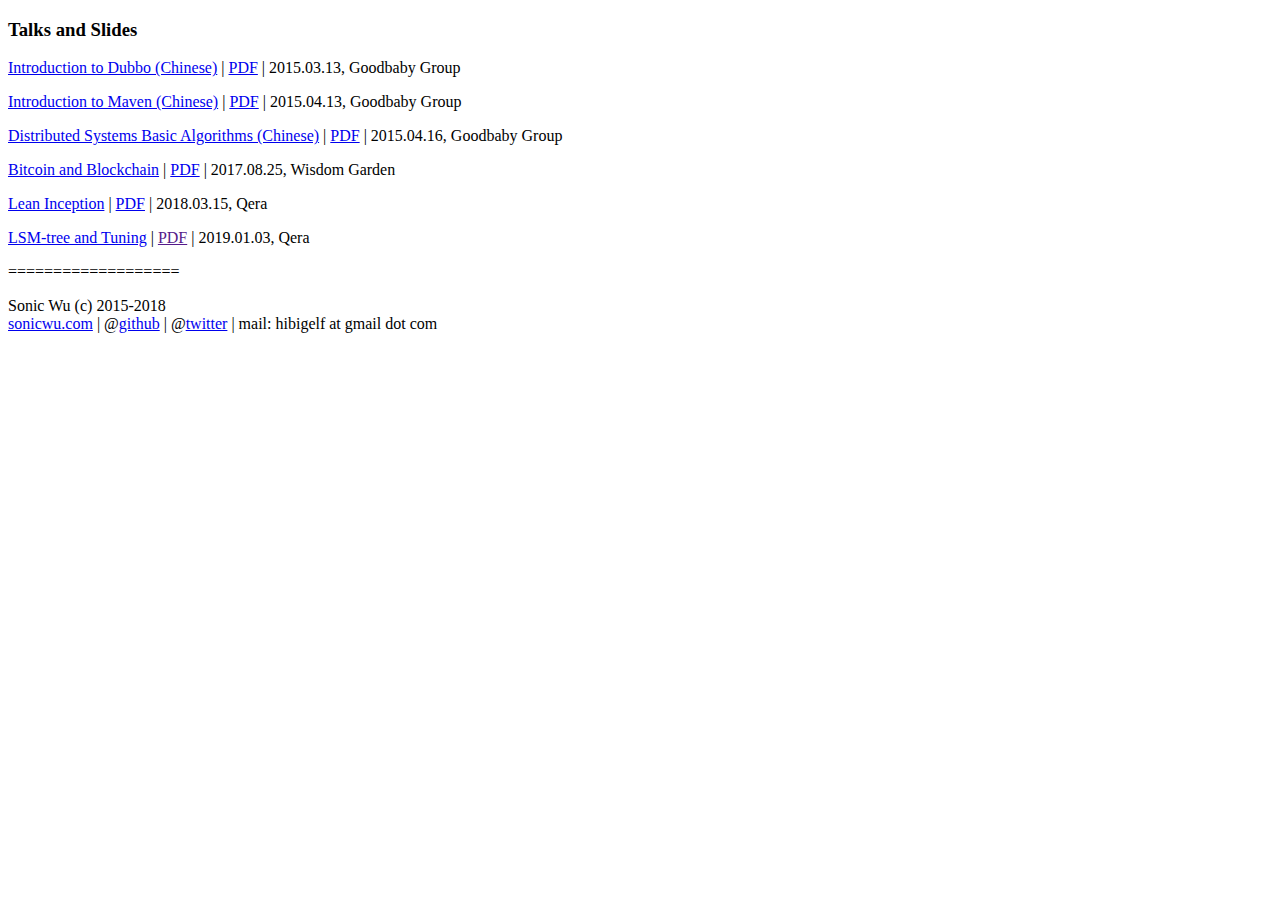
==== index.html @ 244063ee "Add a new slide which named lsm-tree and tuning" ====
<!doctype html>  
<html lang="en">
<head>
  <title>Sonic Wu :: Talks</title>
</head>
<body>
  <h3>Talks and Slides</h3>
  <p>
    <a href="intro-to-dubbo/index.html">Introduction to Dubbo (Chinese)</a> | <a href="intro-to-dubbo/intro-to-dubbo.pdf">PDF</a> | 2015.03.13, Goodbaby Group
  </p>
  <p>
    <a href="intro-to-maven/index.html">Introduction to Maven (Chinese)</a> | <a href="intro-to-maven/intro-to-maven.pdf">PDF</a> | 2015.04.13, Goodbaby Group
  </p>
  <p>
    <a href="distributed-systems-basic-algorithms/index.html">Distributed Systems Basic Algorithms (Chinese)</a> | <a href="distributed-systems-basic-algorithms/distributed-systems-basic-algorithms.pdf">PDF</a> | 2015.04.16, Goodbaby Group
  </p>
  <p>
    <a href="bitcoin-and-blockchain/index.html">Bitcoin and Blockchain</a> | <a href="bitcoin-and-blockchain/bitcoin-and-blockchain.pdf">PDF</a> | 2017.08.25, Wisdom Garden
  </p>
  <p>
    <a href="#">Lean Inception</a> | <a href="#">PDF</a> | 2018.03.15, Qera
  </p>
  <p>
    <a href="lsm-tree-and-tuning/index.html">LSM-tree and Tuning</a> | <a href="">PDF</a> | 2019.01.03, Qera
  </p>
  <p>
    ===================
  </p>
  <p>
    Sonic Wu (c) 2015-2018 <br />
    <a href="http://sonicwu.com">sonicwu.com</a> | @<a href="http://github.com/sonicwu">github</a> | @<a href="http://twitter.com/sonicwu">twitter</a> | mail: hibigelf at gmail dot com
  </p>

  <script>
    (function(i,s,o,g,r,a,m){i['GoogleAnalyticsObject']=r;i[r]=i[r]||function(){
    (i[r].q=i[r].q||[]).push(arguments)},i[r].l=1*new Date();a=s.createElement(o),
    m=s.getElementsByTagName(o)[0];a.async=1;a.src=g;m.parentNode.insertBefore(a,m)
    })(window,document,'script','//www.google-analytics.com/analytics.js','ga');

    ga('create', 'UA-61870469-1', 'auto');
    ga('send', 'pageview');
  </script>
</body>
</html>
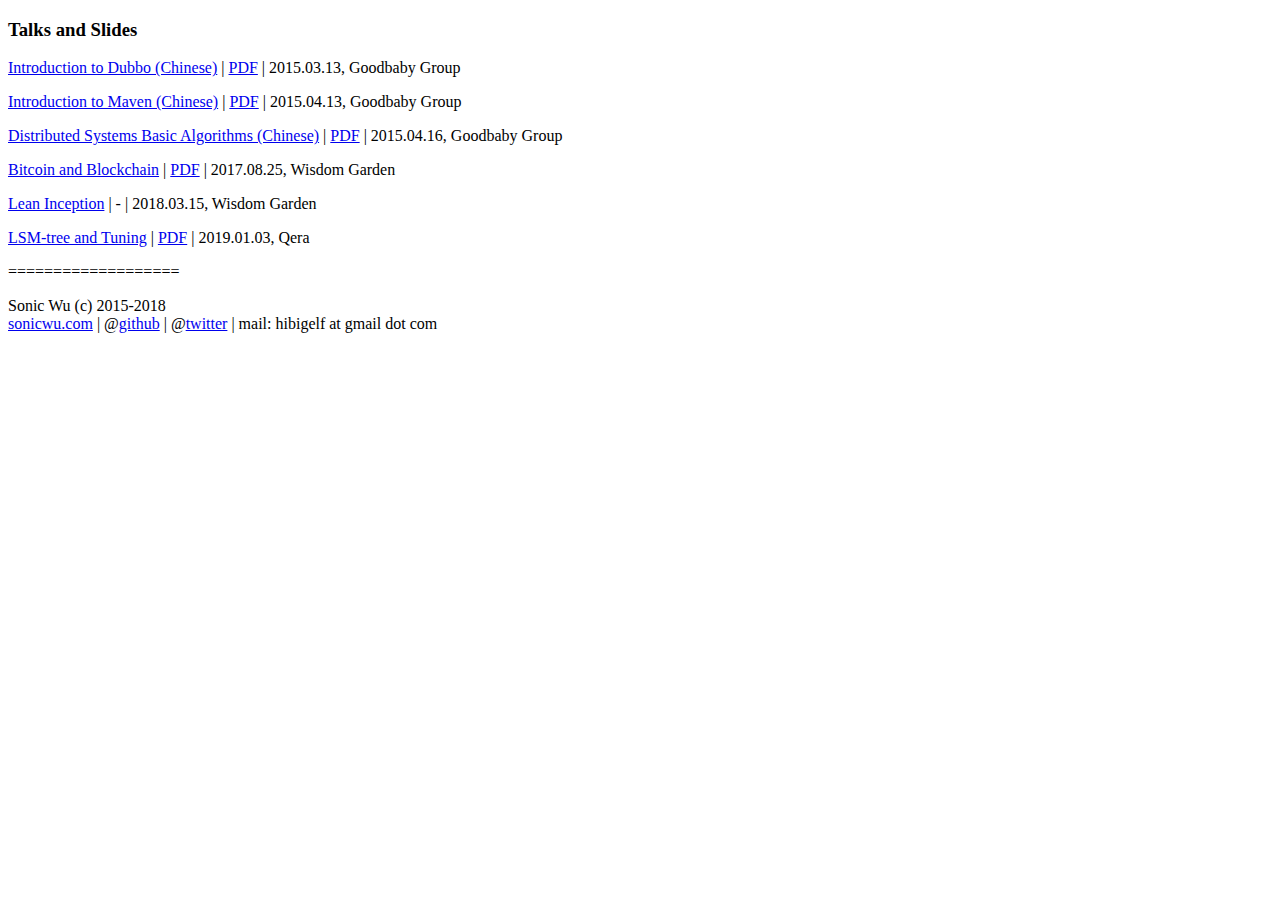
==== commit a92ef08a: "Add pdf version of lsm-tree slide" ====
--- a/index.html
+++ b/index.html
@@ -18,10 +18,10 @@
     <a href="bitcoin-and-blockchain/index.html">Bitcoin and Blockchain</a> | <a href="bitcoin-and-blockchain/bitcoin-and-blockchain.pdf">PDF</a> | 2017.08.25, Wisdom Garden
   </p>
   <p>
-    <a href="#">Lean Inception</a> | <a href="#">PDF</a> | 2018.03.15, Qera
+    <a href="#">Lean Inception</a> | - | 2018.03.15, Wisdom Garden
   </p>
   <p>
-    <a href="lsm-tree-and-tuning/index.html">LSM-tree and Tuning</a> | <a href="">PDF</a> | 2019.01.03, Qera
+    <a href="lsm-tree-and-tuning/index.html">LSM-tree and Tuning</a> | <a href="lsm-tree-and-tuning/lsm-tree-and-tuning.pdf">PDF</a> | 2019.01.03, Qera
   </p>
   <p>
     ===================
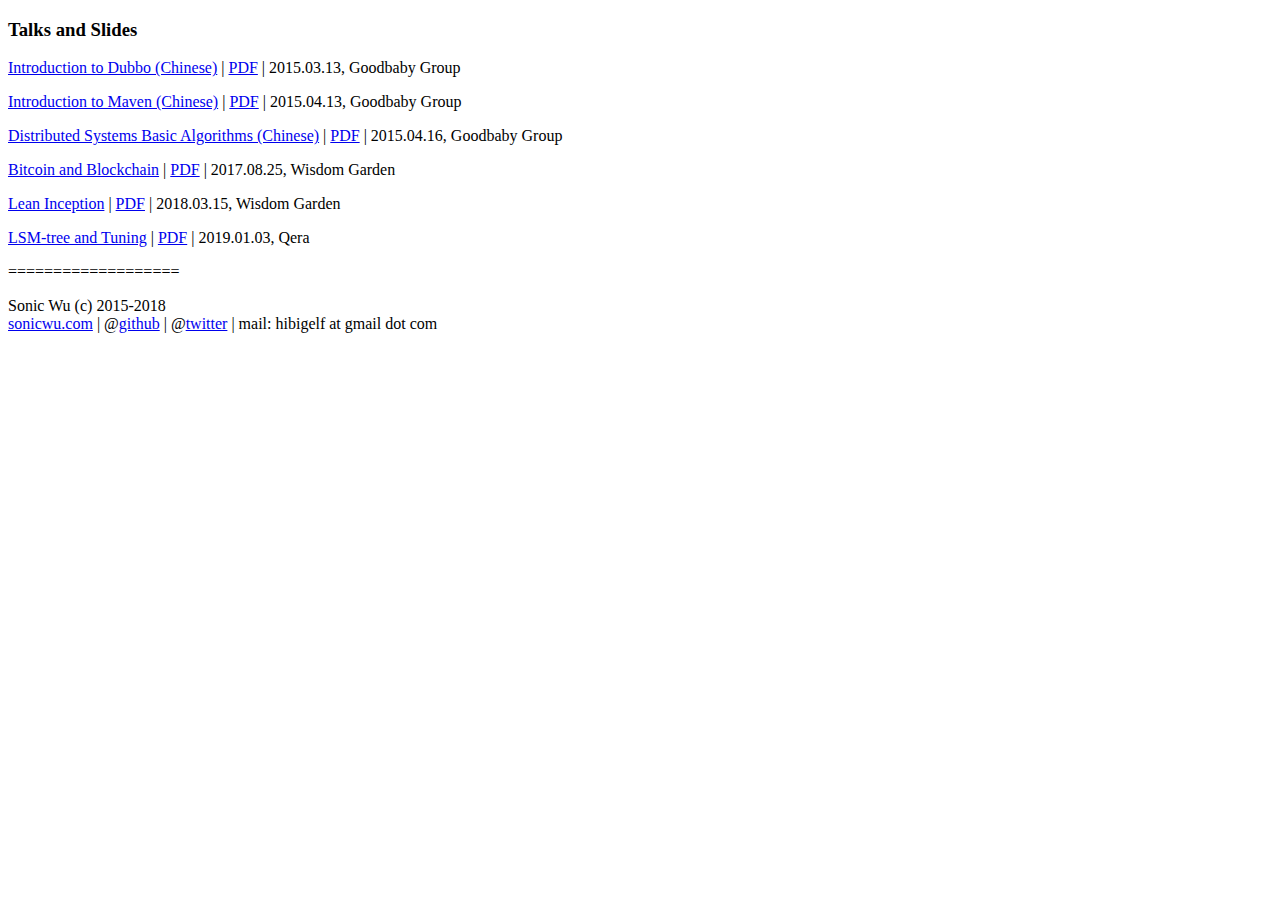
==== commit d5268b6d: "Add a new slide for lean inception" ====
--- a/index.html
+++ b/index.html
@@ -18,7 +18,7 @@
     <a href="bitcoin-and-blockchain/index.html">Bitcoin and Blockchain</a> | <a href="bitcoin-and-blockchain/bitcoin-and-blockchain.pdf">PDF</a> | 2017.08.25, Wisdom Garden
   </p>
   <p>
-    <a href="#">Lean Inception</a> | - | 2018.03.15, Wisdom Garden
+    <a href="lean-inception/index.html">Lean Inception</a> | <a href="#">PDF</a> | 2018.03.15, Wisdom Garden
   </p>
   <p>
     <a href="lsm-tree-and-tuning/index.html">LSM-tree and Tuning</a> | <a href="lsm-tree-and-tuning/lsm-tree-and-tuning.pdf">PDF</a> | 2019.01.03, Qera
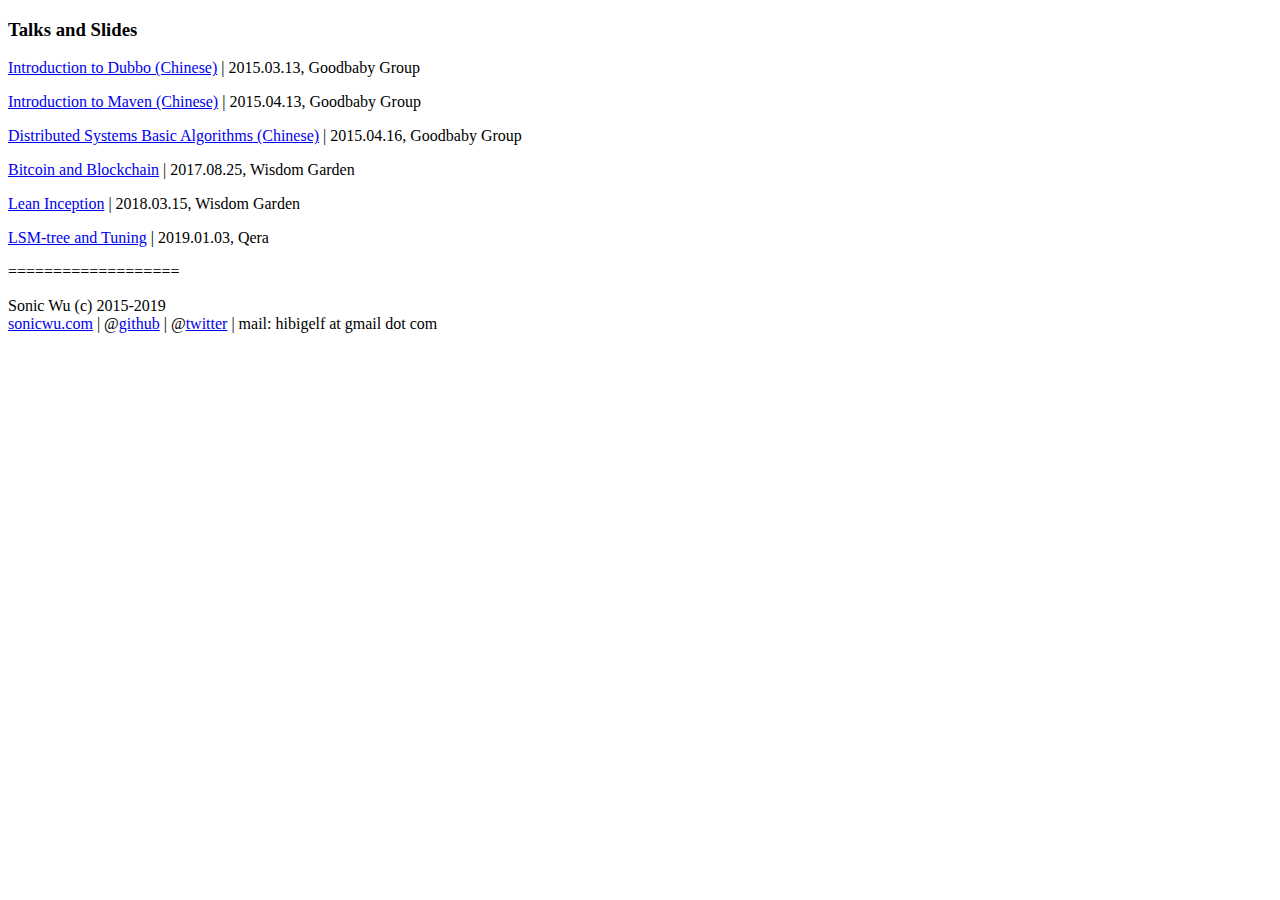
==== commit 0375cf34: "Removed all pdf version of slides" ====
--- a/index.html
+++ b/index.html
@@ -6,28 +6,28 @@
 <body>
   <h3>Talks and Slides</h3>
   <p>
-    <a href="intro-to-dubbo/index.html">Introduction to Dubbo (Chinese)</a> | <a href="intro-to-dubbo/intro-to-dubbo.pdf">PDF</a> | 2015.03.13, Goodbaby Group
+    <a href="intro-to-dubbo/index.html">Introduction to Dubbo (Chinese)</a> | 2015.03.13, Goodbaby Group
   </p>
   <p>
-    <a href="intro-to-maven/index.html">Introduction to Maven (Chinese)</a> | <a href="intro-to-maven/intro-to-maven.pdf">PDF</a> | 2015.04.13, Goodbaby Group
+    <a href="intro-to-maven/index.html">Introduction to Maven (Chinese)</a> | 2015.04.13, Goodbaby Group
   </p>
   <p>
-    <a href="distributed-systems-basic-algorithms/index.html">Distributed Systems Basic Algorithms (Chinese)</a> | <a href="distributed-systems-basic-algorithms/distributed-systems-basic-algorithms.pdf">PDF</a> | 2015.04.16, Goodbaby Group
+    <a href="distributed-systems-basic-algorithms/index.html">Distributed Systems Basic Algorithms (Chinese)</a> | 2015.04.16, Goodbaby Group
   </p>
   <p>
-    <a href="bitcoin-and-blockchain/index.html">Bitcoin and Blockchain</a> | <a href="bitcoin-and-blockchain/bitcoin-and-blockchain.pdf">PDF</a> | 2017.08.25, Wisdom Garden
+    <a href="bitcoin-and-blockchain/index.html">Bitcoin and Blockchain</a> | 2017.08.25, Wisdom Garden
   </p>
   <p>
-    <a href="lean-inception/index.html">Lean Inception</a> | <a href="#">PDF</a> | 2018.03.15, Wisdom Garden
+    <a href="lean-inception/index.html">Lean Inception</a> | 2018.03.15, Wisdom Garden
   </p>
   <p>
-    <a href="lsm-tree-and-tuning/index.html">LSM-tree and Tuning</a> | <a href="lsm-tree-and-tuning/lsm-tree-and-tuning.pdf">PDF</a> | 2019.01.03, Qera
+    <a href="lsm-tree-and-tuning/index.html">LSM-tree and Tuning</a> | 2019.01.03, Qera
   </p>
   <p>
     ===================
   </p>
   <p>
-    Sonic Wu (c) 2015-2018 <br />
+    Sonic Wu (c) 2015-2019 <br />
     <a href="http://sonicwu.com">sonicwu.com</a> | @<a href="http://github.com/sonicwu">github</a> | @<a href="http://twitter.com/sonicwu">twitter</a> | mail: hibigelf at gmail dot com
   </p>
 
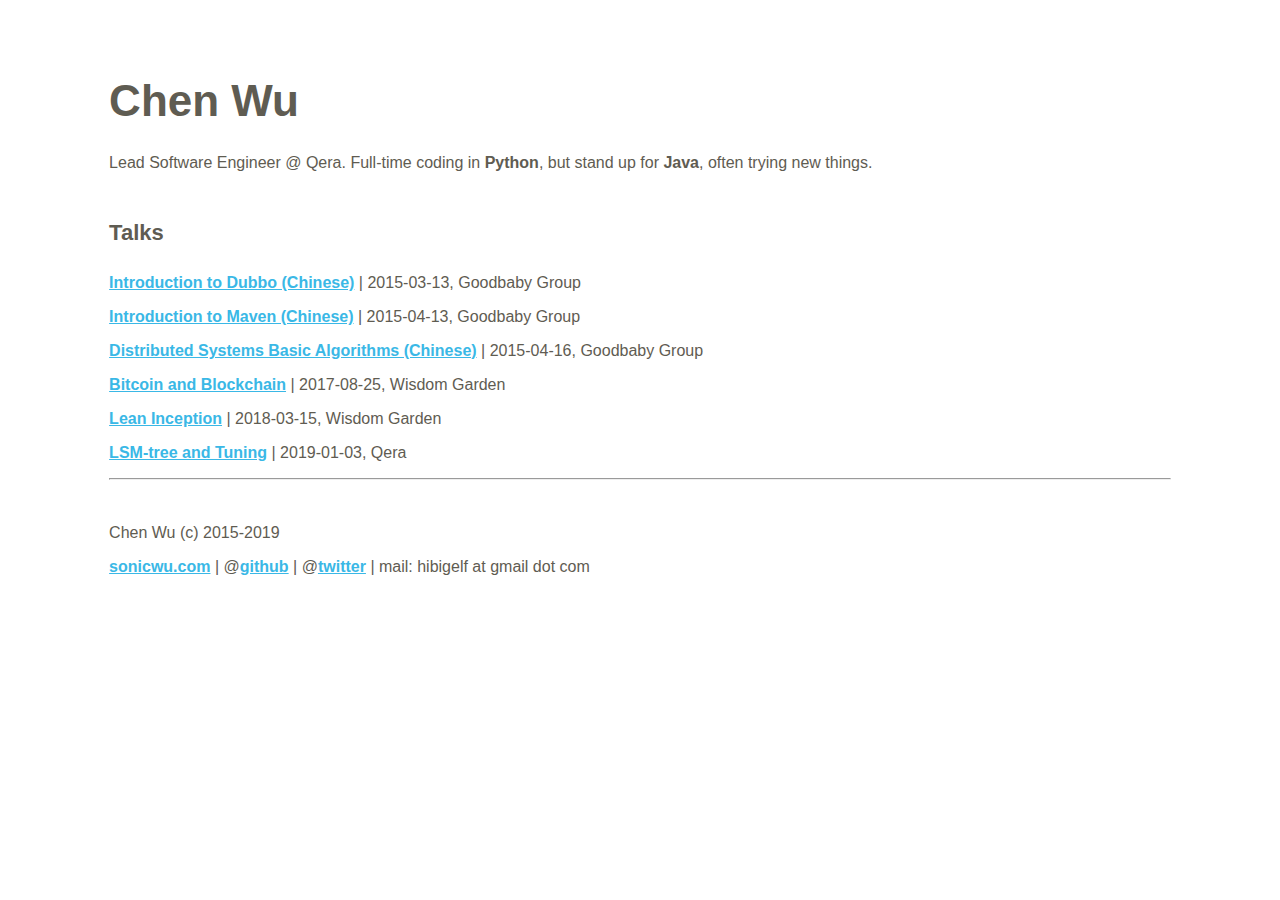
==== commit 0444297b: "Added some new styles for main page" ====
--- a/index.html
+++ b/index.html
@@ -1,35 +1,49 @@
 <!doctype html>  
 <html lang="en">
 <head>
-  <title>Sonic Wu :: Talks</title>
+  <meta charset="utf-8">
+  <meta name="viewport" content="width=device-width, initial-scale=1.0, maximum-scale=1.0, user-scalable=no">
+
+  <title>Chen Wu</title>
+  <meta name="author" content="Chen Wu">
+
+  <link rel="stylesheet" href="assets/css/common.css">
+  <link rel="stylesheet" href="assets/css/index.css">
 </head>
 <body>
-  <h3>Talks and Slides</h3>
-  <p>
-    <a href="intro-to-dubbo/index.html">Introduction to Dubbo (Chinese)</a> | 2015.03.13, Goodbaby Group
-  </p>
-  <p>
-    <a href="intro-to-maven/index.html">Introduction to Maven (Chinese)</a> | 2015.04.13, Goodbaby Group
-  </p>
-  <p>
-    <a href="distributed-systems-basic-algorithms/index.html">Distributed Systems Basic Algorithms (Chinese)</a> | 2015.04.16, Goodbaby Group
-  </p>
-  <p>
-    <a href="bitcoin-and-blockchain/index.html">Bitcoin and Blockchain</a> | 2017.08.25, Wisdom Garden
-  </p>
-  <p>
-    <a href="lean-inception/index.html">Lean Inception</a> | 2018.03.15, Wisdom Garden
-  </p>
-  <p>
-    <a href="lsm-tree-and-tuning/index.html">LSM-tree and Tuning</a> | 2019.01.03, Qera
-  </p>
-  <p>
-    ===================
-  </p>
-  <p>
-    Sonic Wu (c) 2015-2019 <br />
-    <a href="http://sonicwu.com">sonicwu.com</a> | @<a href="http://github.com/sonicwu">github</a> | @<a href="http://twitter.com/sonicwu">twitter</a> | mail: hibigelf at gmail dot com
-  </p>
+  <div class="container">
+    <h1>Chen Wu</h1>
+    <p>Lead Software Engineer @ Qera. Full-time coding in <b>Python</b>, but stand up for <b>Java</b>, often trying new things.</p>
+
+    <h3>Talks</h3>
+    <p>
+      <a href="intro-to-dubbo/index.html">Introduction to Dubbo (Chinese)</a> | 2015-03-13, Goodbaby Group
+    </p>
+    <p>
+      <a href="intro-to-maven/index.html">Introduction to Maven (Chinese)</a> | 2015-04-13, Goodbaby Group
+    </p>
+    <p>
+      <a href="distributed-systems-basic-algorithms/index.html">Distributed Systems Basic Algorithms (Chinese)</a> | 2015-04-16, Goodbaby Group
+    </p>
+    <p>
+      <a href="bitcoin-and-blockchain/index.html">Bitcoin and Blockchain</a> | 2017-08-25, Wisdom Garden
+    </p>
+    <p>
+      <a href="lean-inception/index.html">Lean Inception</a> | 2018-03-15, Wisdom Garden
+    </p>
+    <p>
+      <a href="lsm-tree-and-tuning/index.html">LSM-tree and Tuning</a> | 2019-01-03, Qera
+    </p>
+
+    <hr/>
+
+    <div class="footer">
+      <p>Chen Wu (c) 2015-2019</p>
+      <p>
+        <a href="http://sonicwu.com">sonicwu.com</a> | @<a href="http://github.com/sonicwu">github</a> | @<a href="http://twitter.com/sonicwu">twitter</a> | mail: hibigelf at gmail dot com
+      </p>
+    </div>
+  </div>
 
   <script>
     (function(i,s,o,g,r,a,m){i['GoogleAnalyticsObject']=r;i[r]=i[r]||function(){
--- a/assets/css/common.css
+++ b/assets/css/common.css
@@ -0,0 +1,20 @@
+u {
+    color: #FA5858;
+    text-decoration: none;
+}
+.flex-box {
+    display: -webkit-flex;
+    display: flex;
+    justify-content: space-between;
+}
+.vertical-center {
+    display: -webkit-flex;
+    display: flex;
+    align-items: center;
+}
+.left {
+    float: left;
+}
+.right {
+    float: right;
+}--- a/assets/css/index.css
+++ b/assets/css/index.css
@@ -0,0 +1,28 @@
+body {
+    font-size: 16px;
+    font-family: 'Open Sans', sans-serif;
+    color: #5F5C52;
+}
+a {
+    color: #3AB8E6;
+    font-weight: bold;
+}
+a:hover {
+    color: #2A7692;
+}
+h1 {
+    font-size: 44px;
+    margin-top: 28px;
+    margin-bottom: 28px;
+}
+h3 {
+    font-size: 22px;
+    margin-top:48px;
+    margin-bottom:28px;
+}
+.container {
+    margin: 6% 8%;
+}
+.footer {
+    margin: 44px 0;
+}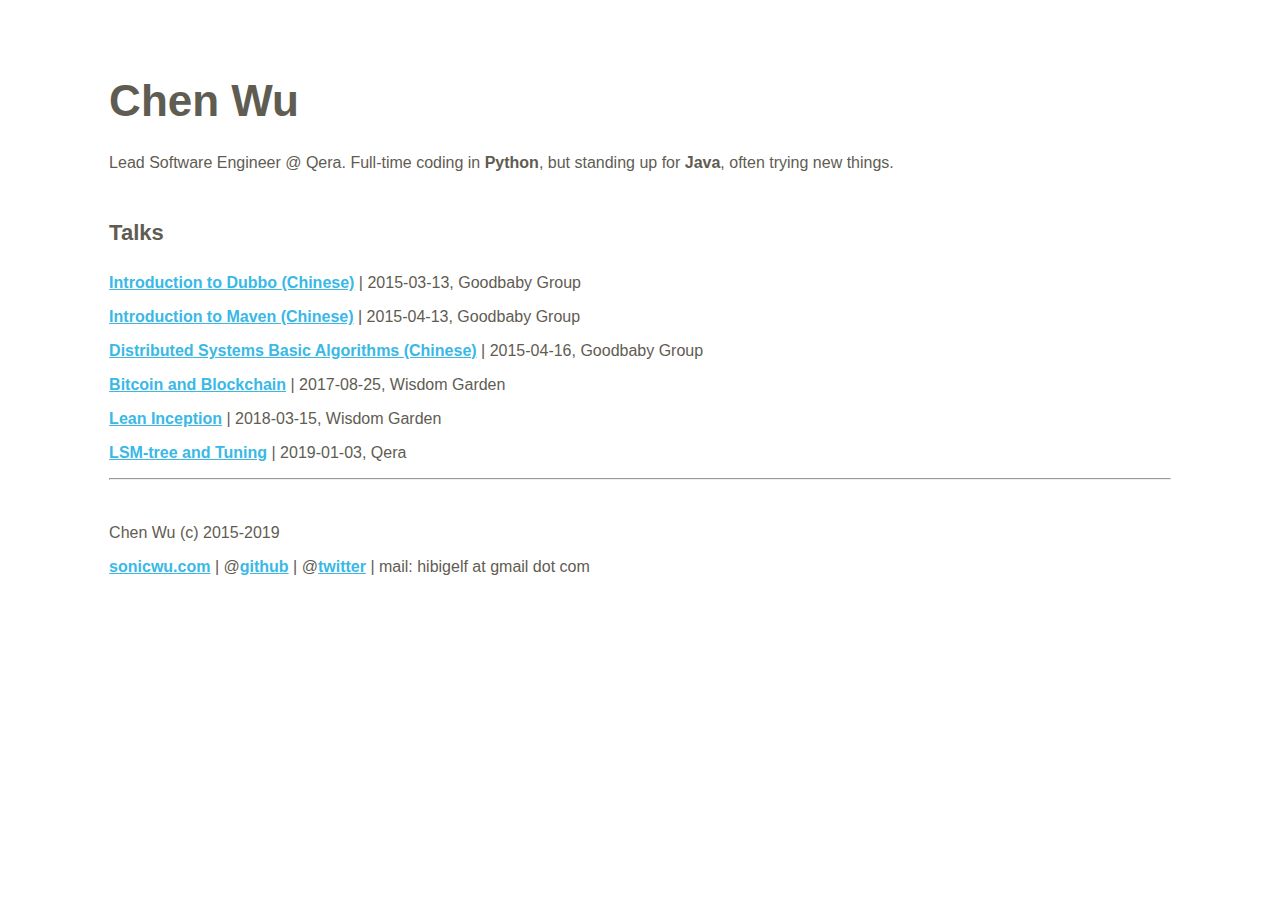
==== commit dc8323a0: "Fixed typo" ====
--- a/index.html
+++ b/index.html
@@ -13,7 +13,7 @@
 <body>
   <div class="container">
     <h1>Chen Wu</h1>
-    <p>Lead Software Engineer @ Qera. Full-time coding in <b>Python</b>, but stand up for <b>Java</b>, often trying new things.</p>
+    <p>Lead Software Engineer @ Qera. Full-time coding in <b>Python</b>, but standing up for <b>Java</b>, often trying new things.</p>
 
     <h3>Talks</h3>
     <p>
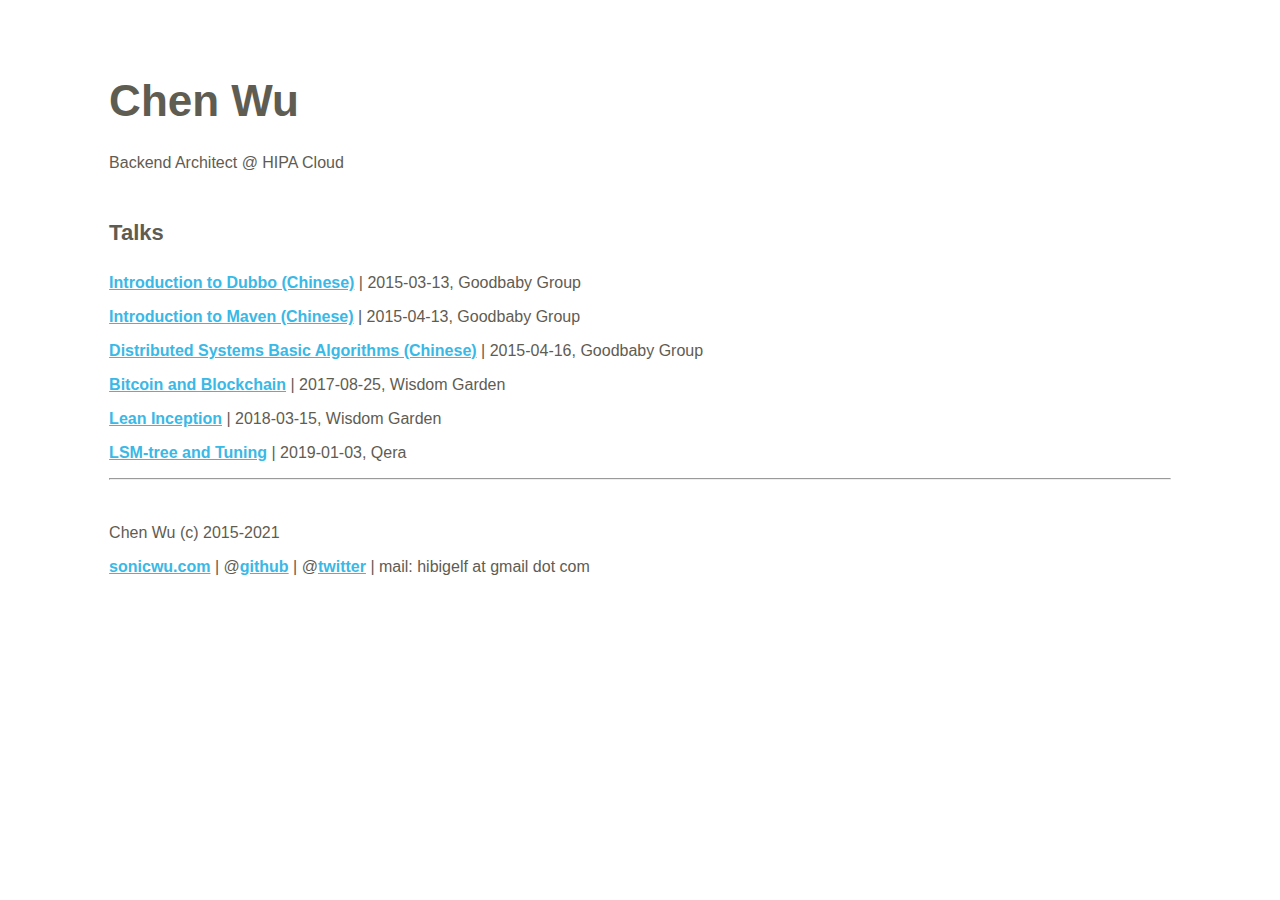
==== commit 37c0b162: "Update work info" ====
--- a/index.html
+++ b/index.html
@@ -13,7 +13,7 @@
 <body>
   <div class="container">
     <h1>Chen Wu</h1>
-    <p>Lead Software Engineer @ Qera. Full-time coding in <b>Python</b>, but standing up for <b>Java</b>, often trying new things.</p>
+    <p>Backend Architect @ HIPA Cloud</p>
 
     <h3>Talks</h3>
     <p>
@@ -38,7 +38,7 @@
     <hr/>
 
     <div class="footer">
-      <p>Chen Wu (c) 2015-2019</p>
+      <p>Chen Wu (c) 2015-2021</p>
       <p>
         <a href="http://sonicwu.com">sonicwu.com</a> | @<a href="http://github.com/sonicwu">github</a> | @<a href="http://twitter.com/sonicwu">twitter</a> | mail: hibigelf at gmail dot com
       </p>
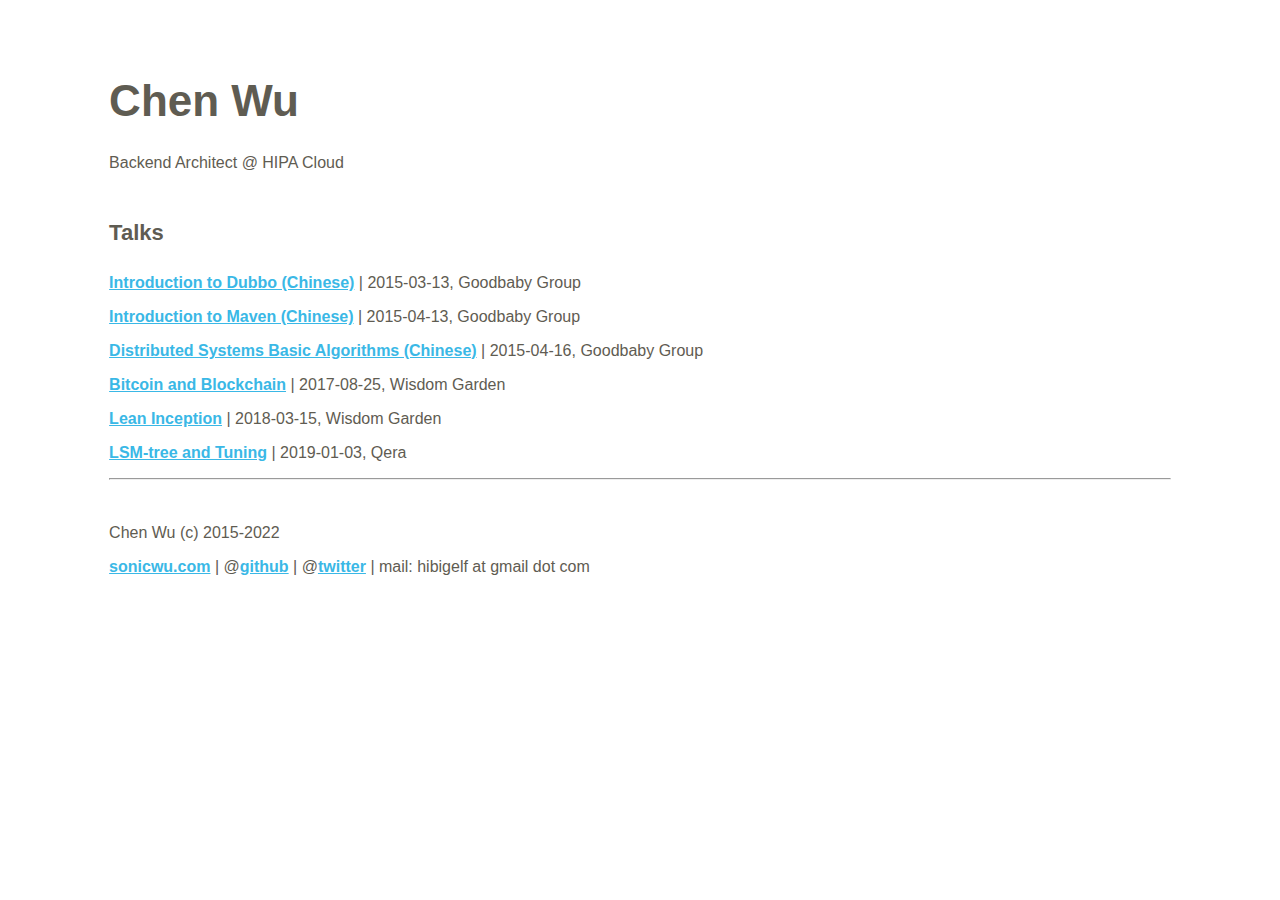
==== commit 3a6c847c: "open link in a new tab" ====
--- a/index.html
+++ b/index.html
@@ -17,30 +17,30 @@
 
     <h3>Talks</h3>
     <p>
-      <a href="intro-to-dubbo/index.html">Introduction to Dubbo (Chinese)</a> | 2015-03-13, Goodbaby Group
+      <a href="intro-to-dubbo/index.html" target="_blank">Introduction to Dubbo (Chinese)</a> | 2015-03-13, Goodbaby Group
     </p>
     <p>
-      <a href="intro-to-maven/index.html">Introduction to Maven (Chinese)</a> | 2015-04-13, Goodbaby Group
+      <a href="intro-to-maven/index.html"  target="_blank">Introduction to Maven (Chinese)</a> | 2015-04-13, Goodbaby Group
     </p>
     <p>
-      <a href="distributed-systems-basic-algorithms/index.html">Distributed Systems Basic Algorithms (Chinese)</a> | 2015-04-16, Goodbaby Group
+      <a href="distributed-systems-basic-algorithms/index.html" target="_blank">Distributed Systems Basic Algorithms (Chinese)</a> | 2015-04-16, Goodbaby Group
     </p>
     <p>
-      <a href="bitcoin-and-blockchain/index.html">Bitcoin and Blockchain</a> | 2017-08-25, Wisdom Garden
+      <a href="bitcoin-and-blockchain/index.html" target="_blank">Bitcoin and Blockchain</a> | 2017-08-25, Wisdom Garden
     </p>
     <p>
-      <a href="lean-inception/index.html">Lean Inception</a> | 2018-03-15, Wisdom Garden
+      <a href="lean-inception/index.html" target="_blank">Lean Inception</a> | 2018-03-15, Wisdom Garden
     </p>
     <p>
-      <a href="lsm-tree-and-tuning/index.html">LSM-tree and Tuning</a> | 2019-01-03, Qera
+      <a href="lsm-tree-and-tuning/index.html" target="_blank">LSM-tree and Tuning</a> | 2019-01-03, Qera
     </p>
 
     <hr/>
 
     <div class="footer">
-      <p>Chen Wu (c) 2015-2021</p>
+      <p>Chen Wu (c) 2015-2022</p>
       <p>
-        <a href="http://sonicwu.com">sonicwu.com</a> | @<a href="http://github.com/sonicwu">github</a> | @<a href="http://twitter.com/sonicwu">twitter</a> | mail: hibigelf at gmail dot com
+        <a href="http://sonicwu.com" target="_blank">sonicwu.com</a> | @<a href="http://github.com/sonicwu" target="_blank">github</a> | @<a href="http://twitter.com/sonicwu" target="_blank">twitter</a> | mail: hibigelf at gmail dot com
       </p>
     </div>
   </div>
